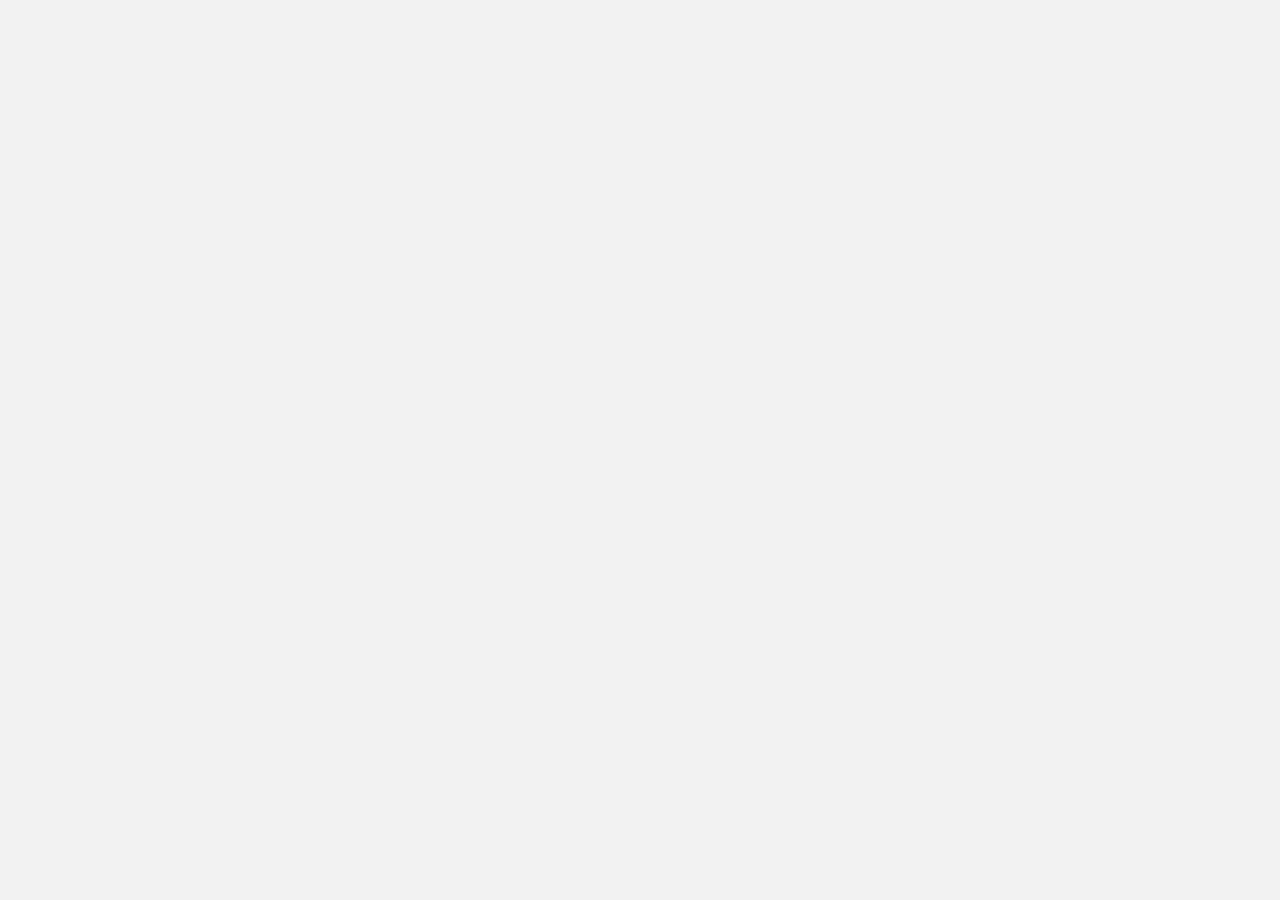
==== live/index.html @ 4513b736 "typo" ====
<!DOCTYPE html>
<html>
<head>
  <title>Norwich Arts Centre - Look Up</title>
 
  <meta name="viewport" content="width=device-width, initial-scale=1.0, maximum-scale=1.0, user-scalable=no">
 
  <link rel="stylesheet" href="http://cdn.leafletjs.com/leaflet-0.7.2/leaflet.css" />
  <script src="http://cdn.leafletjs.com/leaflet-0.7.2/leaflet.js"></script>
  <script src="http://cdnjs.cloudflare.com/ajax/libs/jquery/2.1.1/jquery.min.js"></script>
  <script src='http://api.tiles.mapbox.com/mapbox.js/plugins/leaflet-omnivore/v0.1.2/leaflet-omnivore.min.js'></script>
  <script src='https://api.tiles.mapbox.com/mapbox.js/plugins/leaflet-locatecontrol/v0.24.0/L.Control.Locate.js'></script>
  <script src='https://api.tiles.mapbox.com/mapbox.js/plugins/leaflet-zoomslider/v0.7.0/L.Control.Zoomslider.js'></script>
  <link href='https://api.tiles.mapbox.com/mapbox.js/plugins/leaflet-zoomslider/v0.7.0/L.Control.Zoomslider.css' rel='stylesheet' />
  <link href='https://api.tiles.mapbox.com/mapbox.js/plugins/leaflet-locatecontrol/v0.24.0/L.Control.Locate.css' rel='stylesheet' />
<!--[if lt IE 9]>
  <link href='https://api.tiles.mapbox.com/mapbox.js/plugins/leaflet-locatecontrol/v0.21.0/L.Control.Locate.ie.css' rel='stylesheet' />
<![endif]-->
     <!-- Bootstrap core CSS -->
    <link href="css/bootstrap.css" rel="stylesheet">

    <!-- Custom styles for this template -->
    <link href="css/main.css" rel="stylesheet">
    <link href="css/font-awesome.min.css" rel="stylesheet">


  <style>
    body {
      padding: 0;
      margin: 0;
    }
    html, body, #map {
      height: 100%;
    }
  </style>
</head>
<body>
  <div id="map"></div>
 
  <script>



    var map = L.map('map');
 
    L.tileLayer('https://{s}.tiles.mapbox.com/v3/{id}/{z}/{x}/{y}.png', {
      minZoom: 15,
      attribution: 'Map data &copy; <a href="http://openstreetmap.org">OpenStreetMap</a> contributors, ' +
        '<a href="http://creativecommons.org/licenses/by-sa/2.0/">CC-BY-SA</a>, ' +
        'Imagery Â© <a href="http://mapbox.com">Mapbox</a>',
      id: 'ncalookup.ik6hk0lb'
    }).addTo(map);
 
    L.control.locate().addTo(map);
    L.control.zoomslider().addTo(map);


    // Routes
    var runLayer = omnivore.kml('assets/routes.kml')
    .on('ready', function() {
        map.fitBounds(runLayer.getBounds());
    })
    .addTo(map);
 

    // Geotagging Code
    var flickrSet = '72157645165498143',
      apiKey = '6240841f19c9a6efe0905cd6d18daa6f',
      photosUrl = 'https://api.flickr.com/services/rest/?method=flickr.photosets.getPhotos&api_key=' + apiKey + '&photoset_id=' + flickrSet +'&extras=geo,url_s,description&format=json';
 
    $( document ).ready(function() {
      $.getJSON( photosUrl + '&jsoncallback=?', function(data) {
        // console.log( data );
        var viewSet = false;
        
        $.each(data.photoset.photo, function(i,photo) {
          if ( photo.latitude == 0 )
            return;
          var latLng = new L.latLng( photo.latitude, photo.longitude ),
            icon = new L.icon({ iconUrl: "assets/logo.png" }),
            marker = L.marker( latLng, { icon: icon } );
            marker.addTo( map ).bindPopup(
              "<img src=\"" + photo.url_s + "\">" +
              "<h3>" + photo.title + "</h3>" + photo.description._content
            );
            if ( !viewSet ) {
              // Focus on the first photo
              map.setView( latLng, 10 );
            }
        });
      });
    });
 
  </script>
</body>
</html>
---- live/css/main.css ----
/*

 */
 
/* FONTS */
@import url(http://fonts.googleapis.com/css?family=Lato:300,400,700,900);
@import url(http://fonts.googleapis.com/css?family=Raleway:400,300,700,900);

/* OVERALL ASPECT */

.iconbig {
	font-size: 300px;
	color: white;
}

.iconbigg {
	font-size: 300px;
	color: #474343;
}

.leaflet-marker-icon {
	width: 25px;
	height: 25px;
}

/* Locating Circle */

.leaflet-control-locate {
  border:1px solid rgba(0,0,0,0.4);
  }
.leaflet-control-locate a {
  background-color:#fff;
  background-position:-3px, -2px;
  }
.leaflet-control-locate.active a {
  background-position:-33px -2px;
  }

/* Adjustments to account for mapbox.css box-sizing rules */
.leaflet-control-zoomslider-knob { width:14px; height:6px; }
.leaflet-container .leaflet-control-zoomslider-body {
  -webkit-box-sizing:content-box;
     -moz-box-sizing:content-box;
          box-sizing:content-box;
  }



body {
  background-color: #f2f2f2;
    font-family: "Lato";
    font-weight: 300;
    font-size: 16px;
    color: #555;

    -webkit-font-smoothing: antialiased;
    -webkit-overflow-scrolling: touch;
    
    margin-top: 70px;
}

/* Titles */
h1, h2, h3, h4, h5, h6 {
    font-family: "Raleway";
    font-weight: 300;
    color: #333;
}


/* Paragraph & Typographic */
p {
    line-height: 28px;
    margin-bottom: 25px;
}

.centered {
    text-align: center;
}

.mt {
	margin-top: 40px;
}

/* Links */
a {
    color: #f85c37;
    word-wrap: break-word;

    -webkit-transition: color 0.1s ease-in, background 0.1s ease-in;
    -moz-transition: color 0.1s ease-in, background 0.1s ease-in;
    -ms-transition: color 0.1s ease-in, background 0.1s ease-in;
    -o-transition: color 0.1s ease-in, background 0.1s ease-in;
    transition: color 0.1s ease-in, background 0.1s ease-in;
}

a:hover,
a:focus {
    color: #7b7b7b;
    text-decoration: none;
    outline: 0;
}

a:before,
a:after {
    -webkit-transition: color 0.1s ease-in, background 0.1s ease-in;
    -moz-transition: color 0.1s ease-in, background 0.1s ease-in;
    -ms-transition: color 0.1s ease-in, background 0.1s ease-in;
    -o-transition: color 0.1s ease-in, background 0.1s ease-in;
    transition: color 0.1s ease-in, background 0.1s ease-in;
}

/* Bootstrap Modifications */
 hr {
    display: block;
    height: 1px;
    border: 0;
    border-top: 1px solid #ccc;
    margin: 1em 0;
    padding: 0;
}


.navbar {
	font-weight: 800;
	font-size: 14px;
	padding-top: 15px;
	padding-bottom: 15px;
	background-color: #ffffff;
}

.navbar-default .navbar-nav > .active > a, .navbar-default .navbar-nav > .active > a:hover, .navbar-default .navbar-nav > .active > a:focus {
	color: #ffffff;
	background-color: #74cfae;
}

.navbar-brand {
	font-size: 60px;
	padding-top: 0px;
	padding-bottom: 0px;
}

.btn-theme {
	color: #ffffff;
	background-color: #74cfae;
	border-color: transparent;
}

.btn {
	padding: 10px 30px;
	margin-bottom: 0;
	font-size: 18px;
	border: 5px solid transparent;
	border-radius: 0px;
}

.lead {
	letter-spacing: 1px;
}

/* WRAP SECTIONS */

/* hello */
#hello {
	width: 100%;
	padding-top: 50px;
	padding-bottom: 50px;
}

#hello h1 {
	font-size: 90px;
	font-weight: 700;
	letter-spacing: 3px;
	color: #74cfae;
}

#hello h2 {
	color: #c0c0c0;
	font-weight: 400;
}

/* Green */
#green {
	background-color: #74cfae;
	padding-top: 50px;
	padding-bottom: 20px;
	margin-bottom: 30px;
}

#green h3 {
	color: white;
	font-weight: 400;
	margin-bottom: 35px;
}

#green p {
	color: white;
	font-weight: 400;
	font-size: 20px;
}

/* Skills */
#skills {
	background-color: #4e4e4e;
	padding-top: 50px;
	padding-bottom: 50px;
	margin-top: 50px;
}

#skills h3 {
	color: white;
}

#skills p {
	color: white;
	font-weight: 400;
}

/* Social Links */
#social {
	width: 100%;
	padding-top: 100px;
	padding-bottom: 200px;
}

#social i {
	font-size: 50px;
	color: #74cfae;
}

#social .col-md-3:hover {
	background-color: #f5f5f5;
}

#social .col-md-3 {
	padding:30px;
}

/* Footer */
#f {
	padding-top: 20px;
	background-color: #74cfae;
}

#f p {
	color: white;
	text-align: right;
	font-weight: 400;
}

/* Image Opacity */
.grid img {
    opacity: .7;
}
.grid img:hover {
    opacity: 1;
}

.leaflet-popup-content {
  min-height: 100px;
  height: auto;
}

.leaflet-popup-content img {
  float: left;
  max-height: 90px;
  margin-right: 5px;
}
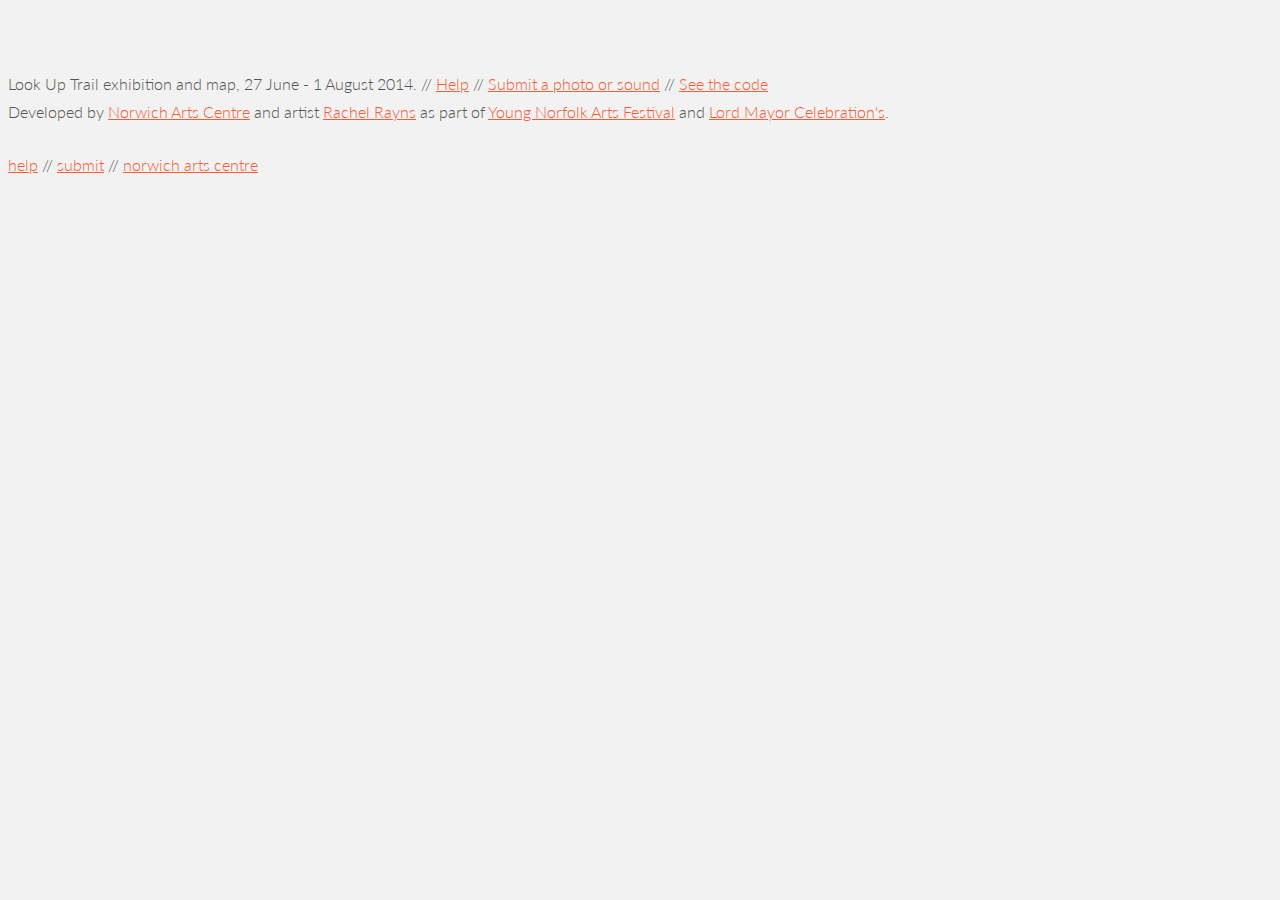
==== commit ceeadaec: "Adding Info and Submit pages and adjusting links." ====
--- a/live/index.html
+++ b/live/index.html
@@ -8,7 +8,9 @@
   <link rel="stylesheet" href="http://cdn.leafletjs.com/leaflet-0.7.2/leaflet.css" />
   <script src="http://cdn.leafletjs.com/leaflet-0.7.2/leaflet.js"></script>
   <script src="http://cdnjs.cloudflare.com/ajax/libs/jquery/2.1.1/jquery.min.js"></script>
-  <script src='http://api.tiles.mapbox.com/mapbox.js/plugins/leaflet-omnivore/v0.1.2/leaflet-omnivore.min.js'></script>
+  <script src='https://api.tiles.mapbox.com/mapbox.js/v1.6.4/mapbox.js'></script>
+  <link href='https://api.tiles.mapbox.com/mapbox.js/v1.6.4/mapbox.css' rel='stylesheet' />
+  <script src='http://api.tiles.mapbox.com/mapbox.js/plugins/leaflet-omnivore/v0.2.0/leaflet-omnivore.min.js'></script>
   <script src='https://api.tiles.mapbox.com/mapbox.js/plugins/leaflet-locatecontrol/v0.24.0/L.Control.Locate.js'></script>
   <script src='https://api.tiles.mapbox.com/mapbox.js/plugins/leaflet-zoomslider/v0.7.0/L.Control.Zoomslider.js'></script>
   <link href='https://api.tiles.mapbox.com/mapbox.js/plugins/leaflet-zoomslider/v0.7.0/L.Control.Zoomslider.css' rel='stylesheet' />
@@ -24,44 +26,53 @@
     <link href="css/font-awesome.min.css" rel="stylesheet">
 
 
-  <style>
-    body {
-      padding: 0;
-      margin: 0;
-    }
-    html, body, #map {
-      height: 100%;
-    }
-  </style>
+<style>
+  body { padding:0; }
+  #map { position:absolute; top:0; bottom:0; width:100%; }
+</style>
 </head>
 <body>
   <div id="map"></div>
  
+    <div class="footer">
+      <div class="container">
+        <div class="hidden-xs hidden-sm">
+          <p class="text-muted">
+            Look Up Trail exhibition and map, 27 June - 1 August 2014.
+            // <a href="/info">Help</a> 
+            // <a href="/submit">Submit a photo or sound</a> 
+            // <a href="https://github.com/NorwichArtsCentreLookUp/NorwichArtsCentreLookUp.github.io">See the code</a>
+            <br>
+            Developed by <a href="http://norwichartscentre.co.uk/">Norwich Arts Centre</a> 
+            and artist <a href="http://www.rachelrayns.com/">Rachel Rayns</a> 
+            as part of <a href="http://www.ynaf.org.uk" target="_blank">Young Norfolk Arts Festival</a> 
+            and <a href="http://www.norwich.gov.uk/Events/Pages/OutdoorEvents2014.aspx" target="_blank">Lord Mayor Celebration's</a>.
+          </p>
+        </div>
+
+        <div class="hidden-md hidden-lg">
+          <p class="text-muted text-right">
+            <a href="/info">help</a> 
+            // <a href="/submit">submit</a> 
+            // <a href="http://norwichartscentre.co.uk/">norwich arts centre</a>
+          </p>
+
+        </div>
+      </div>
+    </div>
+
+
   <script>
 
 
 
-    var map = L.map('map');
- 
-    L.tileLayer('https://{s}.tiles.mapbox.com/v3/{id}/{z}/{x}/{y}.png', {
-      minZoom: 15,
-      attribution: 'Map data &copy; <a href="http://openstreetmap.org">OpenStreetMap</a> contributors, ' +
-        '<a href="http://creativecommons.org/licenses/by-sa/2.0/">CC-BY-SA</a>, ' +
-        'Imagery Â© <a href="http://mapbox.com">Mapbox</a>',
-      id: 'ncalookup.ik6hk0lb'
-    }).addTo(map);
- 
+    var map = L.mapbox.map('map', 'ncalookup.ik6hk0lb')
+    .setView([52.63, 1.296], 16);
     L.control.locate().addTo(map);
     L.control.zoomslider().addTo(map);
-
-
-    // Routes
-    var runLayer = omnivore.kml('assets/routes.kml')
-    .on('ready', function() {
-        map.fitBounds(runLayer.getBounds());
-    })
-    .addTo(map);
- 
+    map.featureLayer.on('click', function(e) {
+      map.panTo(e.layer.getLatLng());
+    }); 
 
     // Geotagging Code
     var flickrSet = '72157645165498143',
@@ -83,10 +94,6 @@
               "<img src=\"" + photo.url_s + "\">" +
               "<h3>" + photo.title + "</h3>" + photo.description._content
             );
-            if ( !viewSet ) {
-              // Focus on the first photo
-              map.setView( latLng, 10 );
-            }
         });
       });
     });
--- a/live/css/main.css
+++ b/live/css/main.css
@@ -256,12 +256,13 @@
 }
 
 .leaflet-popup-content {
-  min-height: 100px;
+  min-height: 95px;
   height: auto;
 }
 
 .leaflet-popup-content img {
-  float: left;
-  max-height: 90px;
-  margin-right: 5px;
-}
+  width: 60%;
+  margin-right: 20%;
+  margin-left: 20%;
+  margin-bottom: 5px;
+}
